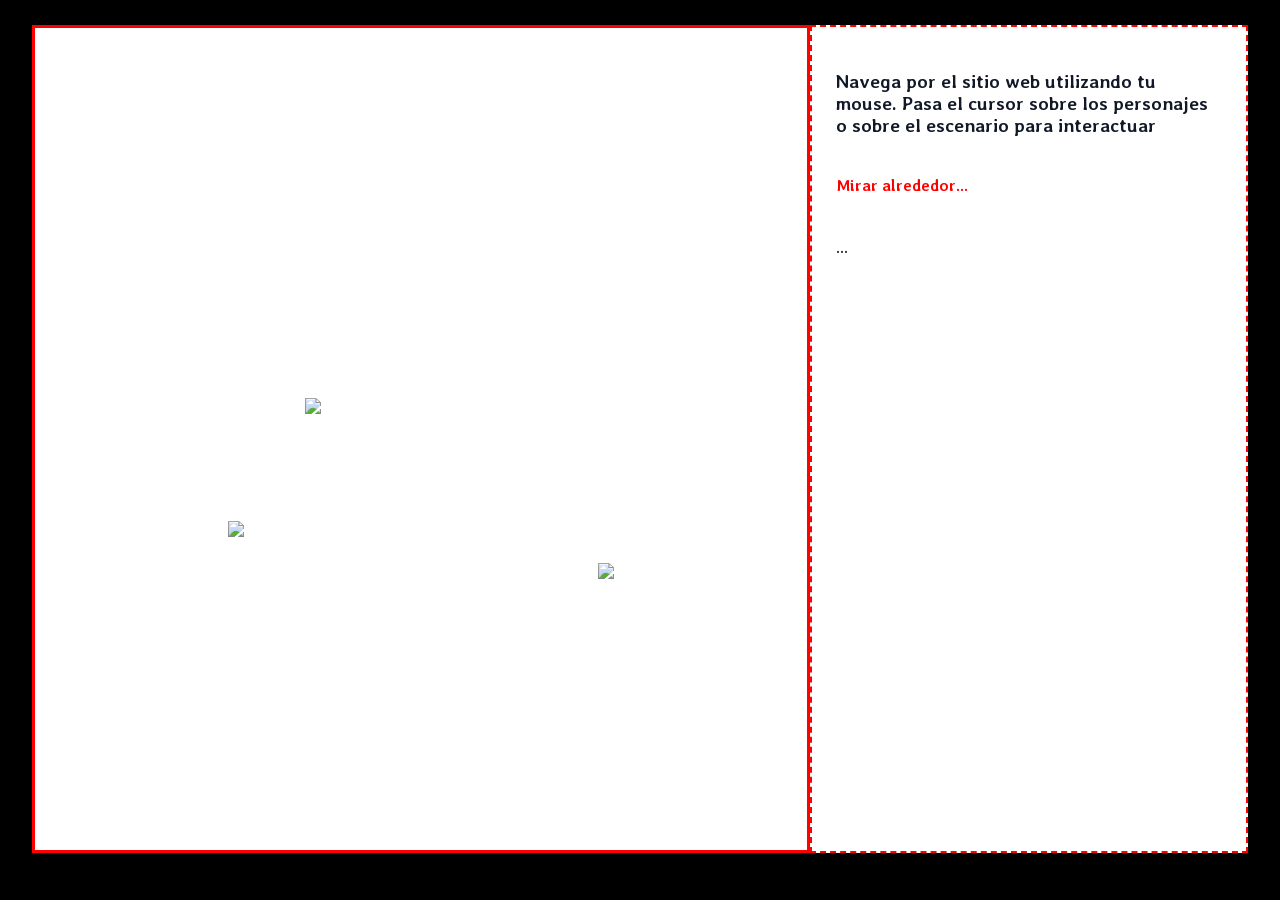
==== index.html @ f46b9f26 "Add files via upload" ====
<head>
  <link rel="preconnect" href="https://fonts.googleapis.com">
<link rel="preconnect" href="https://fonts.gstatic.com" crossorigin>
<link href="https://fonts.googleapis.com/css2?family=Averia+Libre:ital,wght@0,300;0,400;0,700;1,300;1,400;1,700&display=swap" rel="stylesheet">
  <title>TMPortal51</title>
  <link rel="icon" href="https://raw.githubusercontent.com/cCalic04/trabajo-final/refs/heads/main/Untitled-2.png">
  <script src="script.js" defer></script>
  <link rel="stylesheet" type="text/css" href="style.css" />
</head>

<body>

<div class="UI">
  
<div class="contenedorEscena">

<div class="interactuable"> 
<a href="nave.html">
  <img
id="nave"
src="https://raw.githubusercontent.com/cCalic04/TMPortal51/refs/heads/main/placeholder.png"
/> 
</a>
</div>

<div class="interactuable">
  <img
  id="marcianoR"
  src="https://raw.githubusercontent.com/cCalic04/TMPortal51/refs/heads/main/feliz.gif"
  onmouseover="this.src='https://raw.githubusercontent.com/cCalic04/TMPortal51/refs/heads/main/cositorojohablando.gif'"
  onmouseout="this.src='https://raw.githubusercontent.com/cCalic04/TMPortal51/refs/heads/main/feliz.gif'"
  />
</div>

<div class="interactuable">
  <img
  id="marcianoV"
  src="https://raw.githubusercontent.com/cCalic04/TMPortal51/refs/heads/main/quietoV.gif"
  onmouseover="this.src='https://raw.githubusercontent.com/cCalic04/TMPortal51/refs/heads/main/hablandov.gif'"
  onmouseout="this.src='https://raw.githubusercontent.com/cCalic04/TMPortal51/refs/heads/main/quietoV.gif'"
  />
</div>

</div>  

<div class="contenedorDialogo">
  
<h3>Navega por el sitio web utilizando tu mouse. Pasa el cursor sobre los personajes o sobre el escenario para interactuar</h3>

<h4 id="observar">Mirar alrededor...</h4>
<h4 id="linea1">...</h4>
<!--

<h4>¡Bienvenido, terrícola!</h4>
<h4>Somos (todavía no se me ocurren los nombres).<br> Venimos desde otra galaxia.</h4>
<h4>Llevamos algunos meses varados aquí. Como nuestra nave ya no prende nos toca ir en Transmilenio a todos lados. Tenemos mucha curiosidad por el tema de los colados...</h4>
<h4>Por favor, terrícola, haznos el honor de entrar a nuestra nave y visitar nuestra replica virtual de un Transmilenio!</h4>
  
//-->

</div>


  
</div>

  

  
</body>
---- style.css ----
* {
  box-sizing: border-box;
}

body{
  background-color: black;
   color: #111827;
  font-family: "Averia Libre", system-ui;
  font-weight: 300;
  font-style: normal;
  overflow: hidden;
}

.UI{
  margin: auto;
  margin-top: 2%;
  display: flex;
  flex-direction: row;
  width: 95vw;
  height: 92vh;
  background-color: white;
  overflow: hidden;
}

.contenedorEscena{
  position: relative;
  display: flex;
  border-style: solid;
  border-color: red;
  flex: 1;
  background-color: white;
  background-image: url("https://raw.githubusercontent.com/cCalic04/TMPortal51/refs/heads/main/fondo.png");
}

.contenedorEscena img {
  position: absolute;
  max-width: 40%; 
  height: auto;
}

.contenedorDialogo{
  
  display: flex;
  position: relative;
  flex-direction: column;
  padding: 2%;
flex: 0.5;
  border: 2px dashed red;
}

#marcianoR{
  position: absolute;
  top: 60%;
  left: 25%;
  max-width:30%; 

}

#marcianoV{
  position: absolute;
  top: 65%;
  right: 25%;
  max-width: 30%; 

}

#nave{
  position: absolute;
  top: 45%;
  left: 35%;
}

#marcianoR, #marcianoV, #nave:hover{
  cursor: pointer;
}

#observar{
  color: red;
}
#linea1{
  color: #313131
}
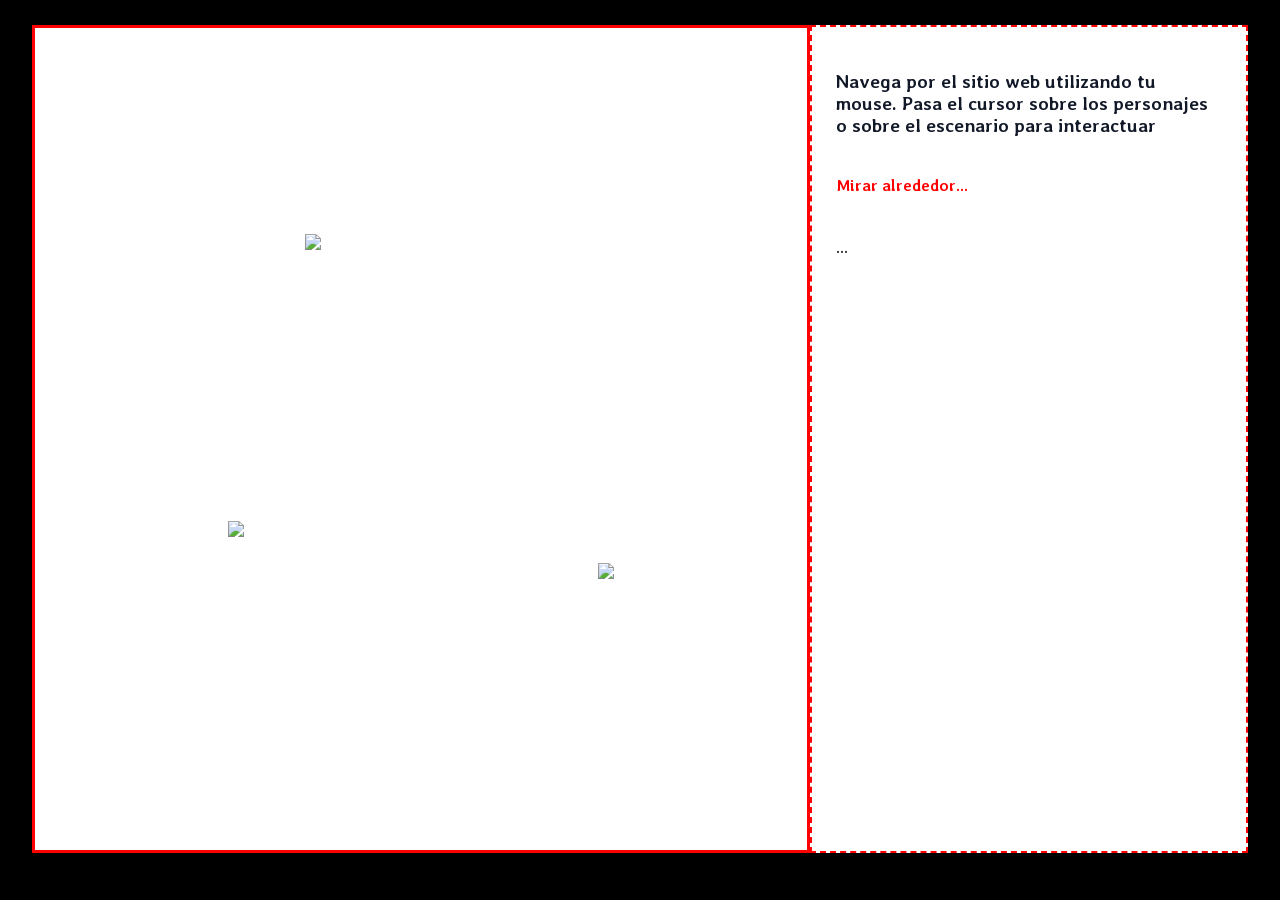
==== commit 8b3169f9: "Add files via upload" ====
--- a/index.html
+++ b/index.html
@@ -4,8 +4,8 @@
 <link href="https://fonts.googleapis.com/css2?family=Averia+Libre:ital,wght@0,300;0,400;0,700;1,300;1,400;1,700&display=swap" rel="stylesheet">
   <title>TMPortal51</title>
   <link rel="icon" href="https://raw.githubusercontent.com/cCalic04/trabajo-final/refs/heads/main/Untitled-2.png">
-  <script src="script.js" defer></script>
-  <link rel="stylesheet" type="text/css" href="style.css" />
+  <script src="index.js" defer></script>
+  <link rel="stylesheet" type="text/css" href="index.css" />
 </head>
 
 <body>
@@ -18,7 +18,7 @@
 <a href="nave.html">
   <img
 id="nave"
-src="https://raw.githubusercontent.com/cCalic04/TMPortal51/refs/heads/main/placeholder.png"
+src="https://raw.githubusercontent.com/cCalic04/TMPortal51/refs/heads/main/Nave2.png"
 /> 
 </a>
 </div>
--- a/index.css
+++ b/index.css
@@ -0,0 +1,85 @@
+* {
+  box-sizing: border-box;
+}
+
+body{
+  background-color: black;
+   color: #111827;
+  font-family: "Averia Libre", system-ui;
+  font-weight: 300;
+  font-style: normal;
+  overflow: hidden;
+}
+
+.UI{
+  margin: auto;
+  margin-top: 2%;
+  display: flex;
+  flex-direction: row;
+  width: 95vw;
+  height: 92vh;
+  background-color: white;
+  overflow: hidden;
+}
+
+.contenedorEscena{
+  position: relative;
+  display: flex;
+  border-style: solid;
+  border-color: red;
+  flex: 1;
+  background-color: white;
+  background-image: url("https://raw.githubusercontent.com/cCalic04/TMPortal51/refs/heads/main/fondo.png");
+  background-position: center;
+  background-size: 100% 100%;
+  background-repeat: no-repeat;
+}
+
+.contenedorEscena img {
+  position: absolute;
+  max-width: 40%; 
+  height: auto;
+}
+
+.contenedorDialogo{
+  
+  display: flex;
+  position: relative;
+  flex-direction: column;
+  padding: 2%;
+flex: 0.5;
+  border: 2px dashed red;
+}
+
+#marcianoR{
+  position: absolute;
+  top: 60%;
+  left: 25%;
+  max-width:30%; 
+
+}
+
+#marcianoV{
+  position: absolute;
+  top: 65%;
+  right: 25%;
+  max-width: 30%; 
+
+}
+
+#nave{
+  position: absolute;
+  top: 25%;
+  left: 35%;
+}
+
+#marcianoR, #marcianoV, #nave:hover{
+  cursor: pointer;
+}
+
+#observar{
+  color: red;
+}
+#linea1{
+  color: #313131
+}
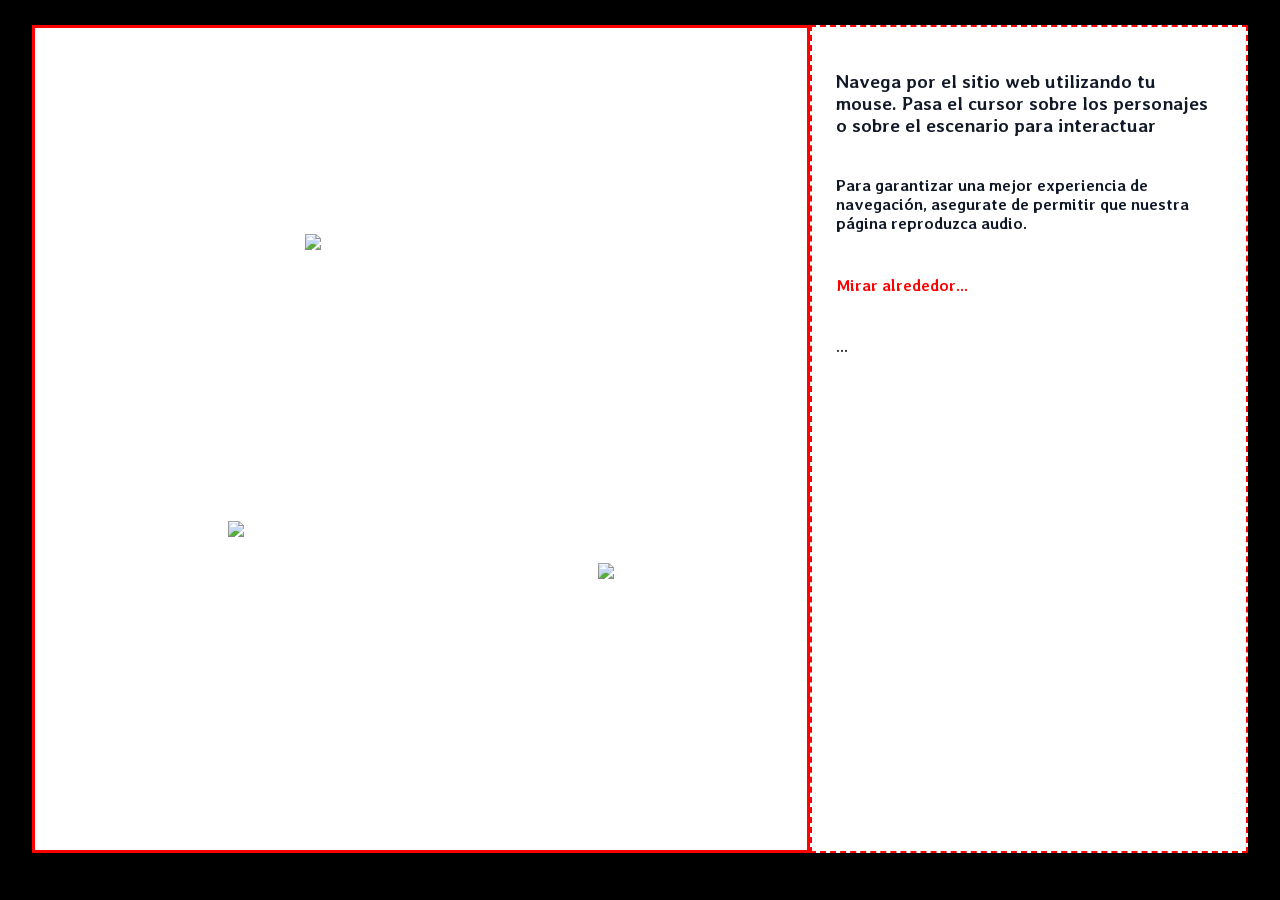
==== commit 9d785be4: "Add files via upload" ====
--- a/index.html
+++ b/index.html
@@ -9,6 +9,8 @@
 </head>
 
 <body>
+
+<audio id="fondo" src="https://github.com/cCalic04/TMPortal51/raw/refs/heads/main/sonidoIndex.mp3?raw=true" autoplay="" loop=""></audio>
 
 <div class="UI">
   
@@ -46,6 +48,7 @@
 <div class="contenedorDialogo">
   
 <h3>Navega por el sitio web utilizando tu mouse. Pasa el cursor sobre los personajes o sobre el escenario para interactuar</h3>
+<h4>Para garantizar una mejor experiencia de navegación, asegurate de permitir que nuestra página reproduzca audio.</h4>
 
 <h4 id="observar">Mirar alrededor...</h4>
 <h4 id="linea1">...</h4>
